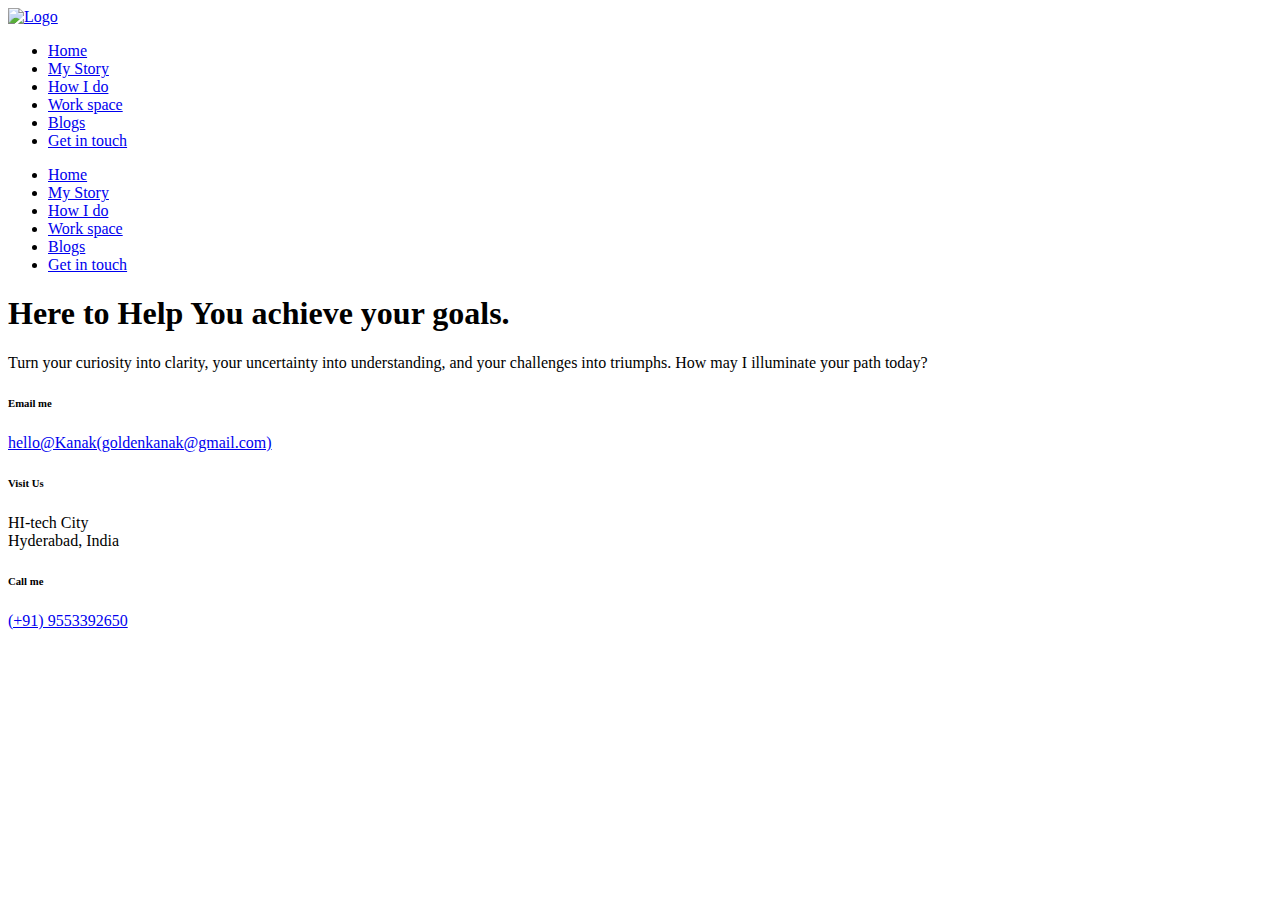
==== contact-me.html @ 5839eaf2 "contact me updates" ====
<!DOCTYPE html>
<html lang="en">

<head>
    <meta charset="utf-8" />
    <meta http-equiv="X-UA-Compatible" content="IE=edge" />
    <meta name="viewport" content="width=device-width, minimum-scale=1, initial-scale=1, shrink-to-fit=no" />

    <title>
      Goldenkanak
    </title>

    <meta name="format-detection" content="telephone=no" />
    <meta name="msapplication-tap-highlight" content="no" />
    <meta name="theme-color" content="#000" />

    <meta name="description" content="" />
    <meta name="author" content="Patrick David" />

    <!-- Favicons -->
    <link rel="icon shortcut" href="assets/img/favicon-32.png" sizes="16x16" type="image/png" />
    <link rel="icon" href="assets/img/favicon-32.png" sizes="32x32" type="image/png" />
    <link rel="icon" href="assets/img/favicon-48.png" sizes="48x48" type="image/png" />
    <link rel="icon" href="assets/img/favicon-62.png" sizes="62x62" type="image/png" />
    <link rel="icon" href="assets/img/favicon-96.png" sizes="96x96" type="image/png" />

    <!-- Canonical -->
    <link rel="canonical" href="/" />

    <!-- Open Graph -->
    <meta property="og:image" content="" />
    <meta property="og:title" content="" />
    <meta property="og:description" content="" />
    <meta property="og:url" content="" />

    <!-- Twitter -->
    <meta name="twitter:card" content="summary" />
    <meta name="twitter:site" content="" />
    <meta name="twitter:creator" content="" />
    <meta name="twitter:url" content="" />
    <meta name="twitter:title" content="" />
    <meta name="twitter:description" content="" />
    <meta name="twitter:image" content="" />

    <!-- Custom css -->
    <link rel="stylesheet" href="assets/css/style.css" />
</head>

<body>
    <!--  Main Wrap  -->
    <div id="main-wrap">
        <!--  Header & Menu  -->
        <!--  class: fixed, bg, white, transparent  -->
        <header id="header">
            <!--  padding-sm, padding-md, padding-lg  -->
            <div class="wrap-header--padding-lg">
                 <nav class="main-navigation">
                    <!--  Header Logo  -->
                    <!--  class: height-sm, height-md, height-lg  -->
                    <div id="logo" class="height-lg">
                        <a class="navbar-brand" href="index.html">
                            <picture class="colored">
                                <source srcset="assets/img/Logo@2x.png 2x, assets/img/Logo.png 1x" type="image/png" />
                                <img src="assets/img/Logo.png" alt="Logo">
                            </picture>
                        </a>
                    </div>
                    <!--  END Header Logo  -->
                    <!--  Menu  -->
                    <div id="main-menu" aria-expanded="false" role="navigation">
                        <div class="menu-holder" data-hidden="lg">
                            <ul>
                                <!--  dropdown menu  -->
                                <!--  class: shadow, round, icon, bgitems  -->
                                <li class="">
                                    <!--  class: active  -->
                                    <a href="index.html" >Home</a>
                                   
                                </li>
                                <!--  END: dropdown menu  -->
                                <li class="">
                                    <!--  class: active  -->
                                    <a href="mystory.html">My Story</a>
                                   
                                </li>
                                <li class="">
                                    <!--  class: active  -->
                                    <a href="howIdo.html">How I do</a>
                                    
                                </li>
                                <li class="">
                                    <!--  class: active  -->
                                    <a href="myworks.html">Work space</a>
                                    
                                </li>
                                <li class="">
                                  <a href="javascript:void(0)">Blogs</a>
                                </li>
                                <li class="">
                                    <!--  class: active  -->
                                    <a href="contact-me.html"class="active">Get in touch</a>
                                    
                                </li>
                            </ul>
							
                          
                        </div>
                       
                        <div class="menu-button" data-visible="lg">
                            <div class="icons">
                                <span class="bar bar-1"></span>
                                <span class="bar bar-2"></span>
                                <span class="bar bar-3"></span>
                            </div>
                        </div>
                    </div>
                    <div id="mobile-menu" data-visible="lg" aria-expanded="false" role="navigation">
                        <!-- class: -bg -->
                        <div class="mobile-wrap">
                            <!-- class: -dotted, -border -->
                            <div class="main-links--border col-12">
                                <ul>
                                    <li>
                                        <a href="index.html">Home</a>
                                        
                                    </li>
                                    <li >
                                        <a href="mystory.html">My Story</a>
                                        
                                    </li>
                                    <li >
                                        <a href="howIdo.html">How I do</a>
                                        
                                    </li>
									 <li>
                                        <a href="myworks.html">Work space</a>
                                    </li>
                                    <li >
                                        <a href="javascript:void(0)">Blogs</a>
                                        
                                    </li>
                                   
                                    <li >
                                        <a href="contact-me.html"class="active">Get in touch</a>
                                        
                                    </li>
                                </ul>
                            </div>
                        </div>
                    </div>
                    <!--  END Menu  -->
                </nav>
            </div>
        </header>
        <!--  END Header & Menu  -->

        <!--  Page Header  -->
        <!--  class: image, round, hfixedlg, hfixedmd, hfixedsm  -->
        <div class="page-header" data-padding="top">
            <div class="container">
                <div class="row">
                    <div class="col-12 col-lg-10">
                        <div class="sectiontitle-element">
                            <h1 data-aos="fade" class="big">Here to Help You achieve your goals.</h1>
                            <p data-aos="fade" data-aos-delay="200">Turn your curiosity into clarity, your uncertainty into understanding, and your challenges into triumphs. How may I illuminate your path today?</p>
                        </div>
                    </div>
                </div>
            </div>
        </div>
        <!--  END Page Header  -->
        <!--  Page Content  -->
        <div class="page-content">
            
            <!--  Icons Section  -->
            <section data-padding="sm">
                <div class="container">
                    <div class="row">
                        <div data-aos="fade-up" data-aos-delay="100" class="col-12 col-sm-4">
                            <div class="icon-element--square--left">
                                <div class="info">
                                    <div class="icon--colortwo"><i class="feather icon-edit-2"></i></div>
                                    <div class="text">
                                        <h6>Email me</h6>
                                        <p><a href="mailto:goldenkanak@gmail.com" class="simple-underline">hello@Kanak(goldenkanak@gmail.com)</a></p>
                                    </div>
                                </div>
                            </div>
                        </div>
                        <div data-aos="fade-up" data-aos-delay="200" class="col-12 col-sm-4">
                            <div class="icon-element--square--left">
                                <div class="info">
                                    <div class="icon--colortwo"><i class="feather icon-layout"></i></div>
                                    <div class="text">
                                        <h6>Visit Us</h6>
                                        <p>HI-tech City <br>Hyderabad, India</p>
                                    </div>
                                </div>
                            </div>
                        </div>
                        <div data-aos="fade-up" data-aos-delay="300" class="col-12 col-sm-4">
                            <div class="icon-element--square--left">
                                <div class="info">
                                    <div class="icon--colortwo"><i class="feather icon-code"></i></div>
                                    <div class="text">
                                        <h6>Call me</h6>
                                        <p><a href="tel:(+91)9553392650" class="simple-underline">(+91) 9553392650</a></p>
                                    </div>
                                </div>
                            </div>
                        </div>
                    </div>
                </div>
            </section>
            <!--  END Icons Section  -->
           
        </div>
        <!--  END Page Content  -->

        <!--  Footer  -->
      
        <!--  END Footer  -->
    </div>
    <!--  Main Wrap  -->
    <!--  Scripts  -->
    <script src="assets/js/jquery.min.js "></script>
    <script src="https://maps.googleapis.com/maps/api/js?v=3.exp&signed_in=false"></script>
    <script src="assets/js/jquery.unveil.js"></script>
    <script src="assets/js/aos.js"></script>
    <script src="assets/js/swiper.min.js"></script>
    <script src="assets/js/jquery.magnific-popup.min.js"></script>
    <script src="assets/js/owl.carousel.min.js"></script>
    <script src="assets/js/isotope.min.js"></script>
    <script src="assets/js/imagesloaded.min.js"></script>
    <script src="assets/js/carousel.js"></script>
    <script src="assets/js/menu.js"></script>
    <script src="assets/js/elements.js"></script>
    <script src="assets/js/masonry.js"></script>
    <script src="assets/js/form.js"></script>
    <script src="assets/js/maps.js"></script>
    <!--  END Scripts  -->
</body>

</html>
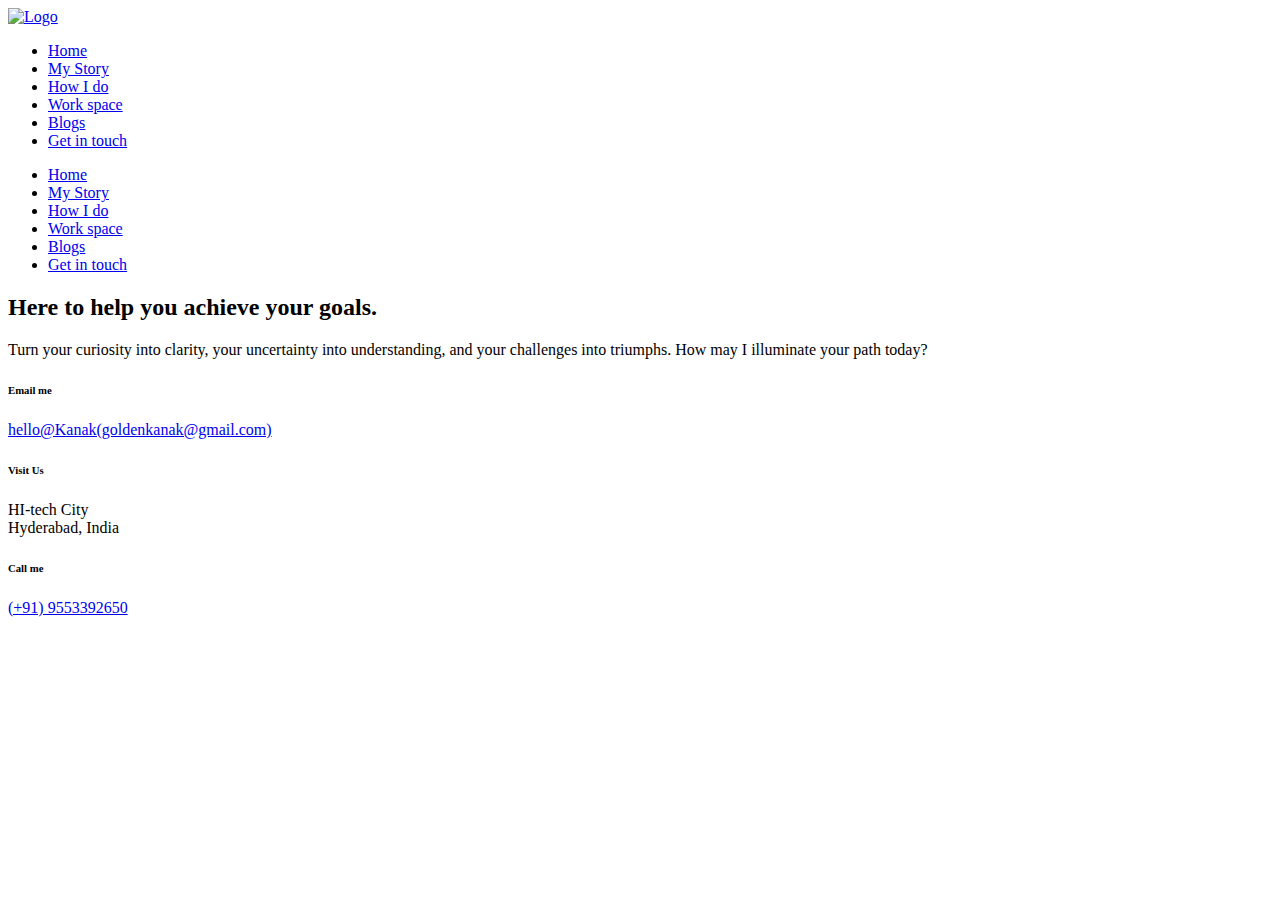
==== commit 4a963cd2: "contact me updates" ====
--- a/contact-me.html
+++ b/contact-me.html
@@ -161,7 +161,7 @@
                 <div class="row">
                     <div class="col-12 col-lg-10">
                         <div class="sectiontitle-element">
-                            <h1 data-aos="fade" class="big">Here to Help You achieve your goals.</h1>
+                            <h2 data-aos="fade" class="big">Here to help you achieve your goals.</h2>
                             <p data-aos="fade" data-aos-delay="200">Turn your curiosity into clarity, your uncertainty into understanding, and your challenges into triumphs. How may I illuminate your path today?</p>
                         </div>
                     </div>
